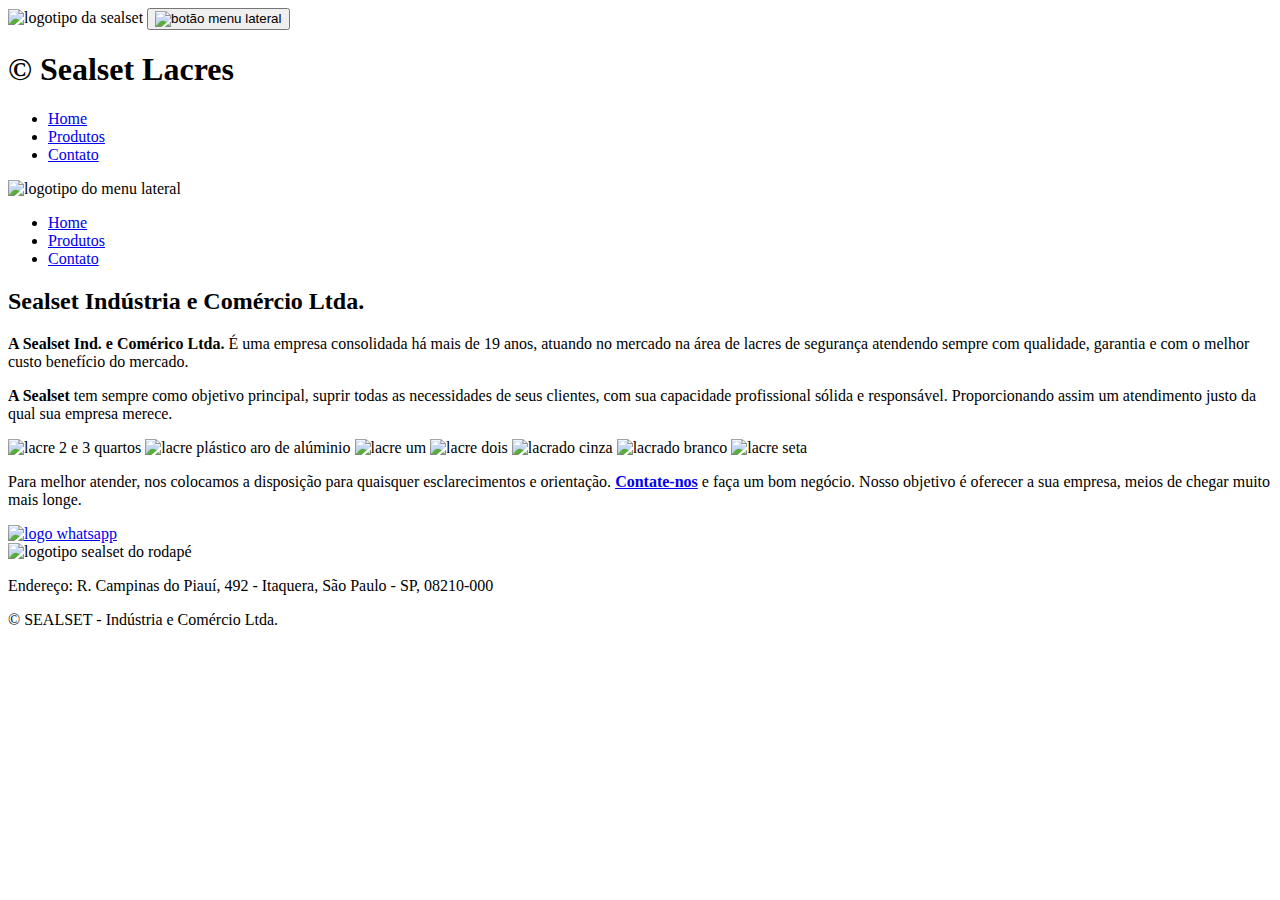
==== index.html @ 2791e9bd "Add files via upload" ====
<!DOCTYPE html>
<html lang="pt-br">
<head>
    <meta charset="UTF-8">
    <meta http-equiv="X-UA-Compatible" content="IE=edge">
    <meta name="viewport" content="width=device-width, initial-scale=1.0">
    <title>SEALSET - Indústria e comércio Ltda.</title>
    <link rel="shortcut icon" href="./assets/img/favicon.ico" type="image/x-icon">
    <link rel="preconnect" href="https://fonts.googleapis.com">
    <link rel="preconnect" href="https://fonts.gstatic.com" crossorigin>
    <link href="https://fonts.googleapis.com/css2?family=Montserrat:wght@300;400;500;700&display=swap" rel="stylesheet">
    <script src="https://cdn.tailwindcss.com"></script>
    <link rel="stylesheet" href="./assets/scss/style.css">
    <link rel="stylesheet" type="text/css" href="slick/slick.css"/>
    <link rel="stylesheet" type="text/css" href="//cdn.jsdelivr.net/npm/slick-carousel@1.8.1/slick/slick.css"/>
    <script>
        tailwind.config = {
            theme: {
                extend: {
                    colors: {
                        preto: '#000000',
                        branco: '#FFFFFF',
                        cinza: {
                            padrao: '#5f5f5f',
                            claro: '#C4C4C4',
                            escuro: '#444444'
                        },
                        azul: {
                            sealset: '#17365d'
                        },
                        corDeFundo: '#eeeeee',
                        gradient: {
                            escuro: '#8f8f8f',
                            claro: '#cccccc'
                        },
                    },
                    fontFamily: {
                        principal: ['Montserrat', 'sans-serif']
                    }
                }
            }
        }
    </script>
</head>
<body class="font-principal bg-corDeFundo">
    <header class="p-4 lg:p-0 grid grid-flow-cols-2 grid-flow-rows-2 bg-gradient-to-r from-gradient-escuro to-gradient-claro gap-4 lg:grid-cols-2">
        <img class="w-8/12 col-span-2 justify-self-center sm:w-5/12 md:w-4/12 lg:row-start-1 lg:row-end-3 lg:col-span-1 lg:w-5/12" src="./assets/img/logo.jpg" alt="logotipo da sealset">
        <button class="botao-menu w-10 row-start-2 col-start-1 self-center border-solid border border-cinza-padrao p-2 hover:cursor-pointer active:bg-cinza-padrao active:-scale-50 duration-1000 lg:hidden"><img class="w-full" src="./assets/img/menu-hamburguer.svg" alt="botão menu lateral"></button>
        <h1 class="lg:p-4 row-start-2 col-start-2 justify-self-end self-center text-cinza-padrao font-medium text-sm">&copy; Sealset Lacres</h1>
        <ul class="hidden lg:block lg:flex gap-x-8 justify-center fixed top-0 w-full z-10 bg-preto p-0 opacity-60 text-branco font-medium lg:p-2.5 text-xl">
            <li><a class="hover:text-azul-sealset duration-500" href="./index.html">Home</a></li>
            <li><a class="hover:text-azul-sealset duration-500" href="./produtos.html">Produtos</a></li>
            <li><a class="hover:text-azul-sealset duration-500" href="./contato.html">Contato</a></li>
        </ul>
    </header>
    <main>
        <nav class="menu-lateral z-10 duration-500 h-screen w-9/12 bg-cinza-padrao opacity-95 shadow-md shadow-cinza-padrao grid auto-rows-min gap-4 p-2">
            <img class="w-6/12 sm:w-5/12 md:w-4/12 justify-self-center" src="./assets/img/logo.jpg" alt="logotipo do menu lateral">
            <ul class="text-branco grid gap-2 text-lg auto-rows-min font-medium">
                <li class="text-azul-sealset border-azul-sealset border-l-2 duration-500 "><a class="pl-2" href="./index.html">Home</a></li>
                <li class="hover:text-azul-sealset hover:border-azul-sealset border-l-2 duration-500"><a class="pl-2" href="./produtos.html">Produtos</a></li>
                <li class="hover:text-azul-sealset hover:border-azul-sealset border-l-2 duration-500"><a class="pl-2" href="./contato.html">Contato</a></li>
            </ul>
        </nav>
        <section class="a-sealset py-6 px-4 text-lg text-center">

            <h2 class="text-2xl lg:text-3xl pb-6 uppercase font-medium">Sealset Indústria e Comércio Ltda.</h2>

            <p class="pb-4 ">
                <strong class="uppercase text-azul-sealset font-medium">A Sealset Ind. e Comérico Ltda.</strong> É uma empresa consolidada há mais de 19 anos, 
                atuando no mercado na área de lacres de segurança atendendo sempre com qualidade, garantia e 
                com o melhor custo benefício do mercado.
            </p>
            <p class="pb-4">
                <strong class="uppercase text-azul-sealset font-medium">A Sealset</strong> tem sempre como objetivo principal, suprir todas as necessidades 
                de seus clientes, com sua capacidade profissional sólida e responsável. Proporcionando assim 
                um atendimento justo da qual sua empresa merece.
            </p>

        </section>
        <section class="carrossel">
            <div class="carrossel-slide">
                <img src="./assets/img/lacre-2-e-3-quartos.jpg" alt="lacre 2 e 3 quartos">
                <img src="./assets/img/Lacre-plast.-2,5-aro alum..jpg" alt="lacre plástico aro de alúminio">
                <img src="./assets/img/lacre-1.jpg" alt="lacre um">
                <img src="./assets/img/lacre-2.jpg" alt="lacre dois">
                <img src="./assets/img/Lacrado-Cinza.jpg" alt="lacrado cinza">
                <img src="./assets/img/Lacrado branco.jpg" alt="lacrado branco">
                <img src="./assets/img/Seta-novo.JPG" alt="lacre seta">
            </div>
        </section>
        <section class="contate-nos py-6 px-4 text-lg text-center">
            <p>
                Para melhor atender, nos colocamos a disposição para quaisquer esclarecimentos e orientação. 
                <strong class="text-azul-sealset font-medium text-xl"><a href="./contato.html"> Contate-nos</a></strong> e faça um bom negócio. Nosso objetivo é oferecer a sua empresa, 
                meios de chegar muito mais longe.
            </p>
        </section>
        <a class="whatsapp fixed bottom-6 right-2 lg:right-4 z-10 animate-pulse hover:animate-none" href="http://api.whatsapp.com/send?1=pt_BR&phone=5511992395384">
            <img class="w-14 duration-500 hover:scale-110" src="./assets/img/sap.png" alt="logo whatsapp">
        </a>
    </main>
    <footer class="grid grid-flow-cols-1 grid-flow-rows-3 gap-4 p-8 text-center font-medium bg-gradient-to-r from-gradient-escuro to-gradient-claro text-cinza-padrao font-500">
        <img class="lg:w-2/12 w-6/12 justify-self-center sm:w-4/12 md:w-3/12" src="./assets/img/logo.jpg" alt="logotipo sealset do rodapé">
        <p class="">
            Endereço: R. Campinas do Piauí, 492 - Itaquera, São Paulo - SP, 08210-000
        </p>
        <p class="text-sm">
            &copy; SEALSET - Indústria e Comércio Ltda.
        </p>
    </footer>
    
    <script src="./assets/js/menu.js"></script>

    <script type="text/javascript" src="//code.jquery.com/jquery-1.11.0.min.js"></script>
    <script type="text/javascript" src="//code.jquery.com/jquery-migrate-1.2.1.min.js"></script>
    <script type="text/javascript" src="slick/slick.min.js"></script>
    <script type="text/javascript" src="//cdn.jsdelivr.net/npm/slick-carousel@1.8.1/slick/slick.min.js"></script>
    <script src="./assets/js/carrossel.js"></script>
</body>
</html>
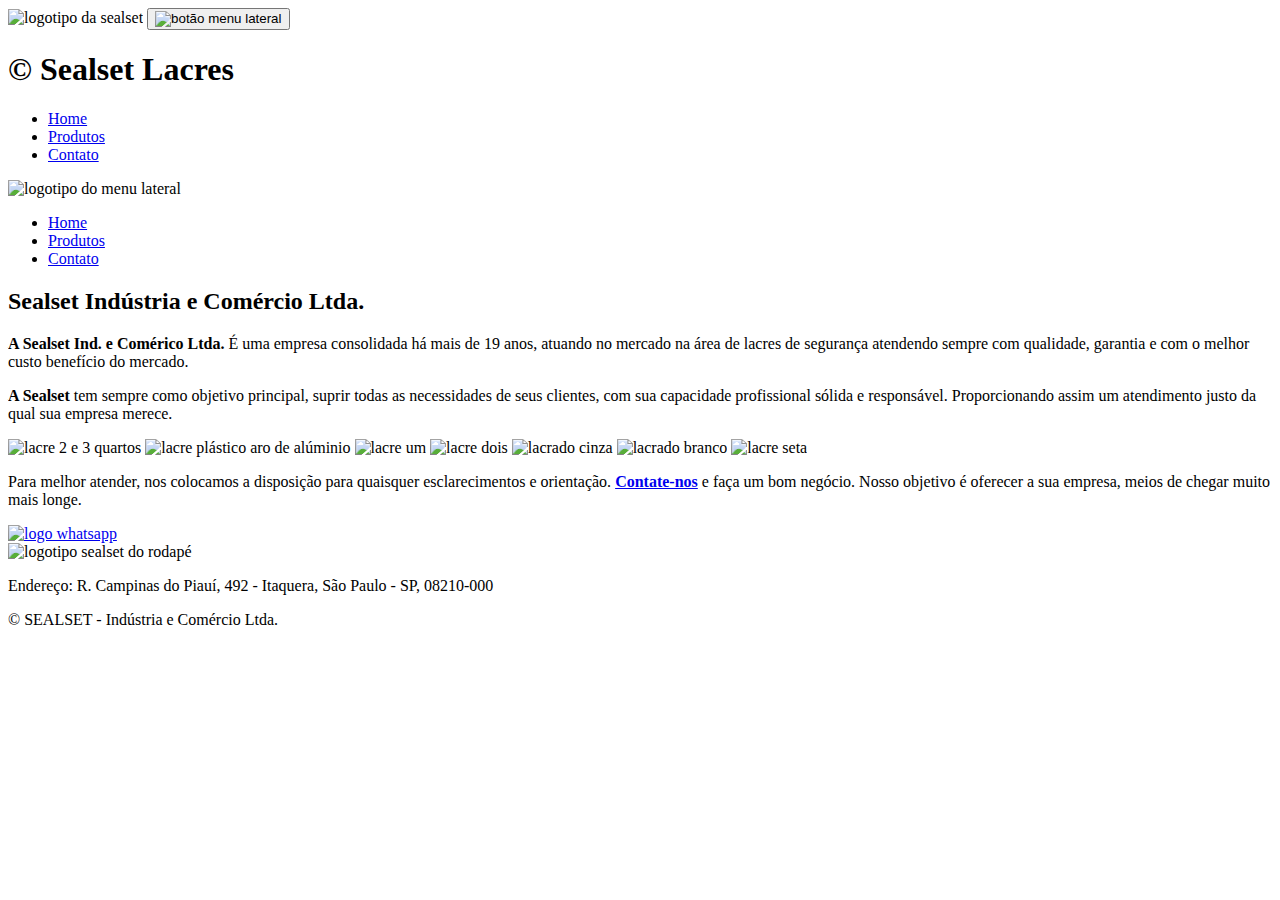
==== commit 0ef0f67e: "Add files via upload" ====
--- a/index.html
+++ b/index.html
@@ -45,7 +45,7 @@
 <body class="font-principal bg-corDeFundo">
     <header class="p-4 lg:p-0 grid grid-flow-cols-2 grid-flow-rows-2 bg-gradient-to-r from-gradient-escuro to-gradient-claro gap-4 lg:grid-cols-2">
         <img class="w-8/12 col-span-2 justify-self-center sm:w-5/12 md:w-4/12 lg:row-start-1 lg:row-end-3 lg:col-span-1 lg:w-5/12" src="./assets/img/logo.jpg" alt="logotipo da sealset">
-        <button class="botao-menu w-10 row-start-2 col-start-1 self-center border-solid border border-cinza-padrao p-2 hover:cursor-pointer active:bg-cinza-padrao active:-scale-50 duration-1000 lg:hidden"><img class="w-full" src="./assets/img/menu-hamburguer.svg" alt="botão menu lateral"></button>
+        <button class="botao-menu w-10 row-start-2 col-start-1 self-center border-solid border border-cinza-padrao p-2 hover:cursor-pointer hover:bg-azul-sealset active:bg-azul-sealset active:-scale-50 duration-1000 lg:hidden"><img class="w-full" src="./assets/img/menu-hamburguer.svg" alt="botão menu lateral"></button>
         <h1 class="lg:p-4 row-start-2 col-start-2 justify-self-end self-center text-cinza-padrao font-medium text-sm">&copy; Sealset Lacres</h1>
         <ul class="hidden lg:block lg:flex gap-x-8 justify-center fixed top-0 w-full z-10 bg-preto p-0 opacity-60 text-branco font-medium lg:p-2.5 text-xl">
             <li><a class="hover:text-azul-sealset duration-500" href="./index.html">Home</a></li>
